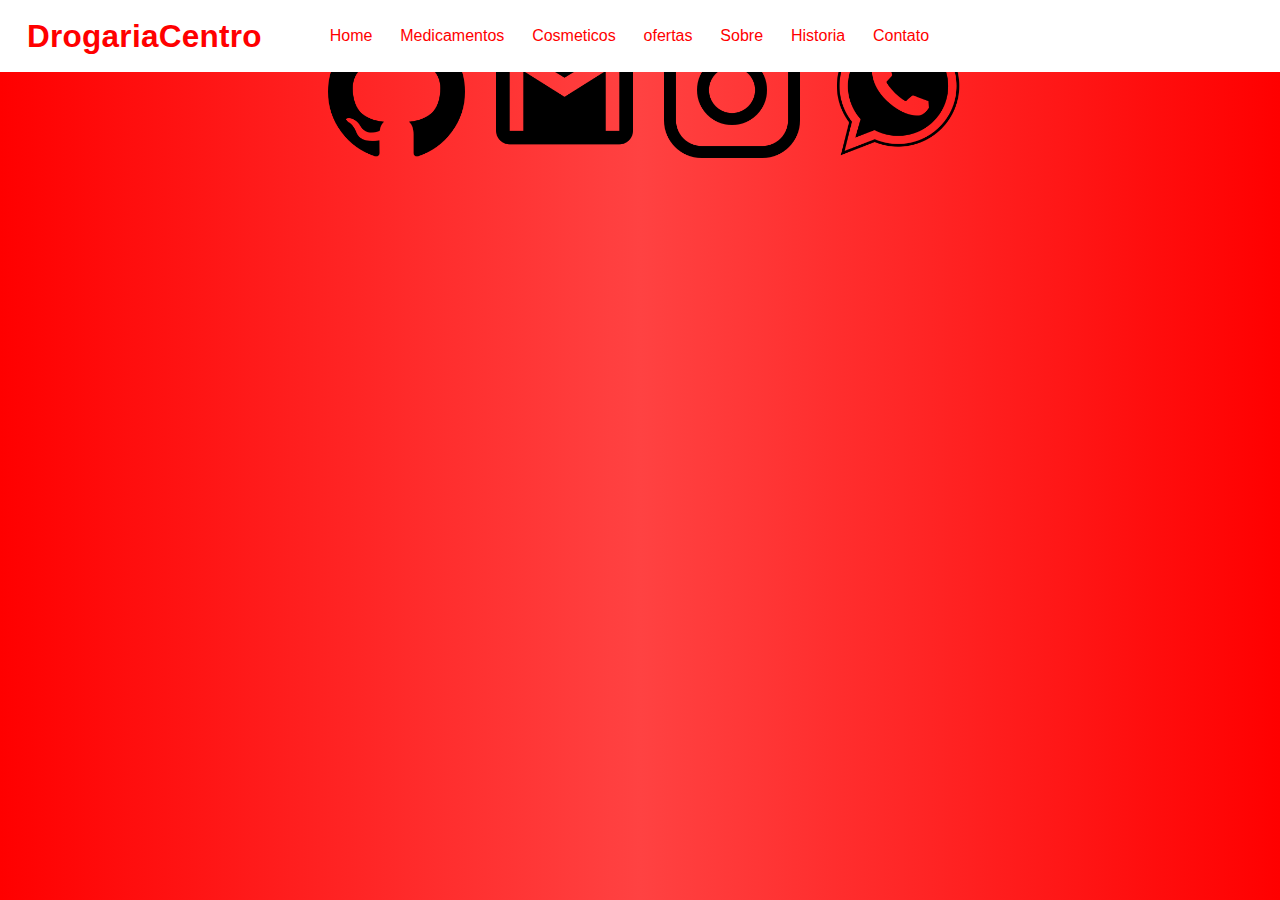
==== index.html @ 91b76347 "Update index.html" ====
<!DOCTYPE html>
<html lang="en">
  <head>
    <meta charset="UTF-8" />
    <meta http-equiv="X-UA-Compatible" content="IE=edge" />
    <meta name="viewport" content="width=device-width, initial-scale=1.0" />
    <title>Drogria Centro</title>
    <link rel="stylesheet" href="/index.css">
    <link rel="stylesheet" href="/headerEfooter.css">
    <header id="home">
      <nav>
        <a href="#Home"><h1>DrogariaCentro</h1></a>
        <ul id="menu">
          <li><a href="/index.html">Home</a></li>
              <li><a href="/medicamentos.html">Medicamentos</a></li>
              <li><a href="/Cosmeticos.html">Cosmeticos</a></li>
              <li><a href="/ofertas.html">ofertas</a></li>
              <li><a href="/Sobre.html">Sobre</a></li>
              <li><a href="/historia.html">Historia</a></li>
              <li><a href="/contato.html">Contato</a></li>
        </ul>
      </nav>
      <footer>
  <div id="Sec">
      <div id="St"> 
        <a href="https://github.com/Isac471"><img id="github" src="/Logo GitHub.png" alt="github"></a> 
        <a href="https://mail.google.com/mail/u/1/#inbox?compose=GTvVlcSMSqRXtfCCLDrbRsfSZrscdZQRRpjKHFSxdJwRZHSQZcmPsvrxTRQhwBdFXGrKrnZRVCmxH"><img id="gmail" src="/Logo Gmail.png" alt="gmail"></a> 
        <a href="https://www.instagram.com/newtin_isac/"><img id="instagram" src="/Logo IG.png" alt="instagram"></a> 
        <a href=""><img id="whatsapp" src="/Logo WhatsApp.png" alt="whatsapp"></a>
  </div> 
  </div>
      </footer>
      <script src="/scroller.js"></script>
  </html>
---- headerEfooter.css ----
body {
    display: flex;
    flex-direction: column;
  
    overflow-x: hidden;
  
    align-items: center;
    justify-content: center;
  
    background-image: linear-gradient(to right, red, rgb(255, 66, 66), red);
    width: 100%;
    color: white;
  }
  /* Header */
  
  nav {
      display: flex;
      position: fixed;
      top: 0;
      left: 0;
 
      align-items: center;
    
      width: 100%;
      height: 8vh;
      padding-left: 2vh;
    
      font-family: "JetBrains Mono", sans-serif;
    
      background-color:white;
      transition: 0.2s all;
      z-index: 9999;
    }
    
    nav.scrolled {
      height: 6vh;
      background-color: white;
      opacity: 90%;
    }
    
    nav h1 {
      font-size: 3.5vh;
      font-family: "Poppins", sans-serif;
      letter-spacing: 0.03vh;
      color: rgb(255, 0, 0);
    }
    
    nav ul {
      display: flex;
    
      width: 100%;
    
      list-style: none;
    }
    
    nav li {
      margin-left: 1%;
    }
    
    nav a {
      color: rgb(255, 0, 0);
      text-decoration: none;
    
      font-size: auto;
      padding: 1vh;
      border-radius: 1vh;
    
      cursor: pointer;
      transition: 0.2s all;
    }
    
    nav ul a:hover {
      background-color: rgba(0, 0, 0, 0.255);
    }
    /* Footer */
    #github:hover{
      transform: scale(1.2);
      transition-delay: 0.2s;
      transition-duration: 0.5s;
    }
    #instagram:hover{
      transform: scale(1.2);
      transition-delay: 0.2s;
      transition-duration: 0.5s;
    }
    #gmail:hover{
      transform: scale(1.2);
      transition-delay: 0.2s;
      transition-duration: 0.5s;
    }
    #whatsapp:hover{
      transform: scale(1.2);
      transition-delay: 0.2s;
      transition-duration: 0.5s;
    }
    a{
      color: red;
    }
    img{
      width: 15.22vh;
      color: white;
      margin: 1.5vh 1.5vh;
    }
  #Sec{
      text-align: center;
  }
  /* Scroll*/
  ::-webkit-scrollbar {
    width: 0.76vh;
  }
  
  ::-webkit-scrollbar-thumb {
    background-color: white;
    border-radius: 5vh;
  }
  
  ::-webkit-scrollbar-track {
    background-color: rgb(255, 0, 0);
  }
  /* Scroll*/
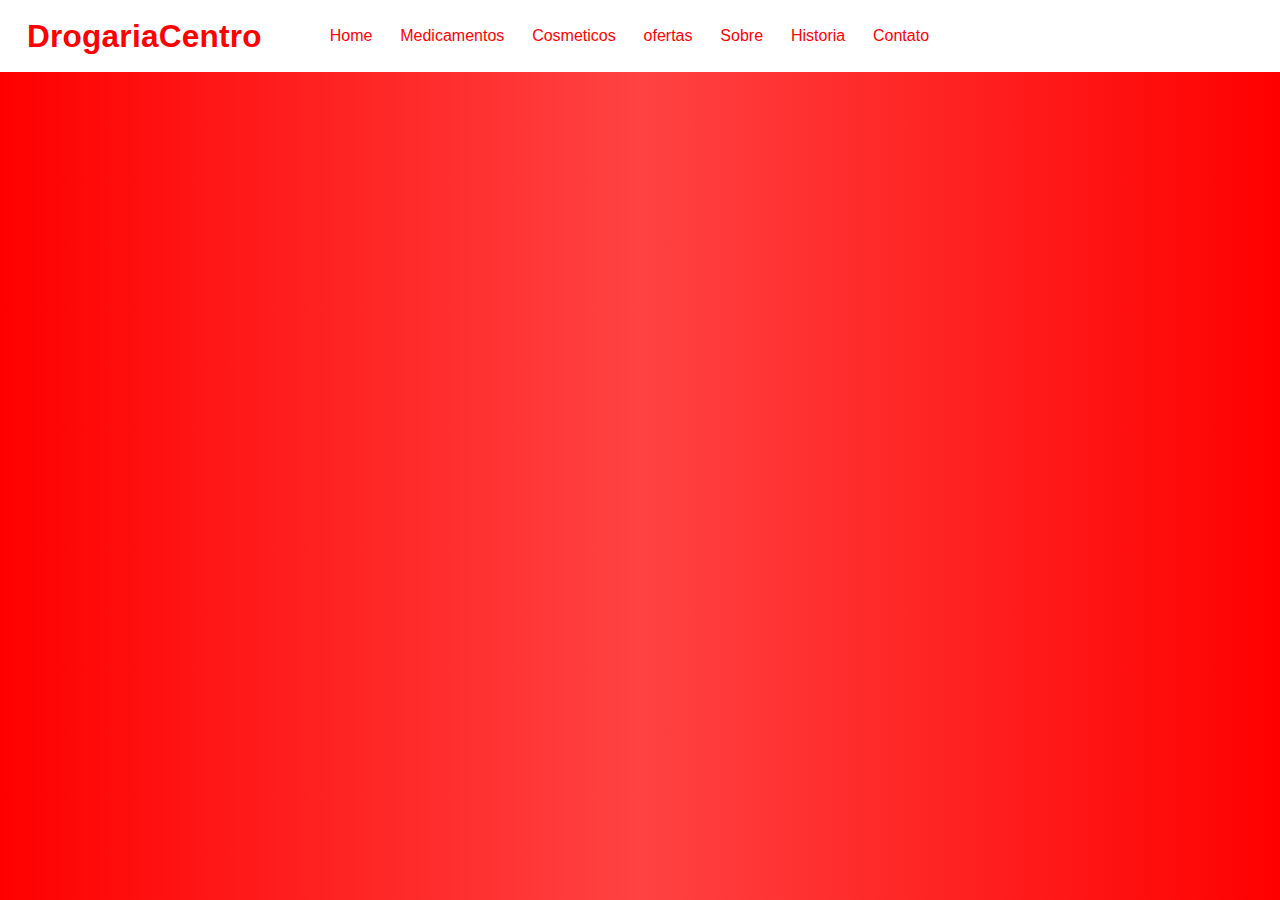
==== commit f8b26403: "Update index.html" ====
--- a/index.html
+++ b/index.html
@@ -5,31 +5,29 @@
     <meta http-equiv="X-UA-Compatible" content="IE=edge" />
     <meta name="viewport" content="width=device-width, initial-scale=1.0" />
     <title>Drogria Centro</title>
-    <link rel="stylesheet" href="/index.css">
-    <link rel="stylesheet" href="/headerEfooter.css">
-    <header id="home">
-      <nav>
-        <a href="#Home"><h1>DrogariaCentro</h1></a>
-        <ul id="menu">
-          <li><a href="/index.html">Home</a></li>
-              <li><a href="/medicamentos.html">Medicamentos</a></li>
-              <li><a href="/Cosmeticos.html">Cosmeticos</a></li>
-              <li><a href="/ofertas.html">ofertas</a></li>
-              <li><a href="/Sobre.html">Sobre</a></li>
-              <li><a href="/historia.html">Historia</a></li>
-              <li><a href="/contato.html">Contato</a></li>
-        </ul>
-      </nav>
-      <footer>
-  <div id="Sec">
-      <div id="St"> 
-        <a href="https://github.com/Isac471"><img id="github" src="/Logo GitHub.png" alt="github"></a> 
-        <a href="https://mail.google.com/mail/u/1/#inbox?compose=GTvVlcSMSqRXtfCCLDrbRsfSZrscdZQRRpjKHFSxdJwRZHSQZcmPsvrxTRQhwBdFXGrKrnZRVCmxH"><img id="gmail" src="/Logo Gmail.png" alt="gmail"></a> 
-        <a href="https://www.instagram.com/newtin_isac/"><img id="instagram" src="/Logo IG.png" alt="instagram"></a> 
-        <a href=""><img id="whatsapp" src="/Logo WhatsApp.png" alt="whatsapp"></a>
-  </div> 
-  </div>
-      </footer>
-      <script src="/scroller.js"></script>
-  </html>
-  
+    <link rel="stylesheet" href="index.css">
+    <link rel="stylesheet" href="headerEfooter.css"  <header id="home">
+    <nav>
+      <a href="#Home"><h1>DrogariaCentro</h1></a>
+      <ul id="menu">
+        <li><a href="index.html">Home</a></li>
+            <li><a href="medicamentos.html">Medicamentos</a></li>
+            <li><a href="Cosmeticos.html">Cosmeticos</a></li>
+            <li><a href="ofertas.html">ofertas</a></li>
+            <li><a href="Sobre.html">Sobre</a></li>
+            <li><a href="historia.html">Historia</a></li>
+            <li><a href="contato.html">Contato</a></li>
+      </ul>
+    </nav>
+    <footer>
+<div id="Sec">
+    <div id="St"> 
+      <a href="https://github.com/Isac471" target="_blank"><img id="github" src="/imgens/Logo GitHub.png" alt="github"></a> 
+      <a href="https://mail.google.com/mail/u/1/#inbox?compose=GTvVlcSMSqRXtfCCLDrbRsfSZrscdZQRRpjKHFSxdJwRZHSQZcmPsvrxTRQhwBdFXGrKrnZRVCmxH" target="_blank"><img id="gmail" src="/imgens/Logo Gmail.png" alt="gmail"></a> 
+      <a href="https://www.instagram.com/newtin_isac/" target="_blank"><img id="instagram" src="/imgens/Logo IG.png" alt="instagram"></a> 
+      <a href="" target="_blank"><img id="whatsapp" src="/imgens/Logo WhatsApp.png" alt="whatsapp"></a>
+</div> 
+</div>
+    </footer>
+    <script src="/scroller.js"></script>
+</html>
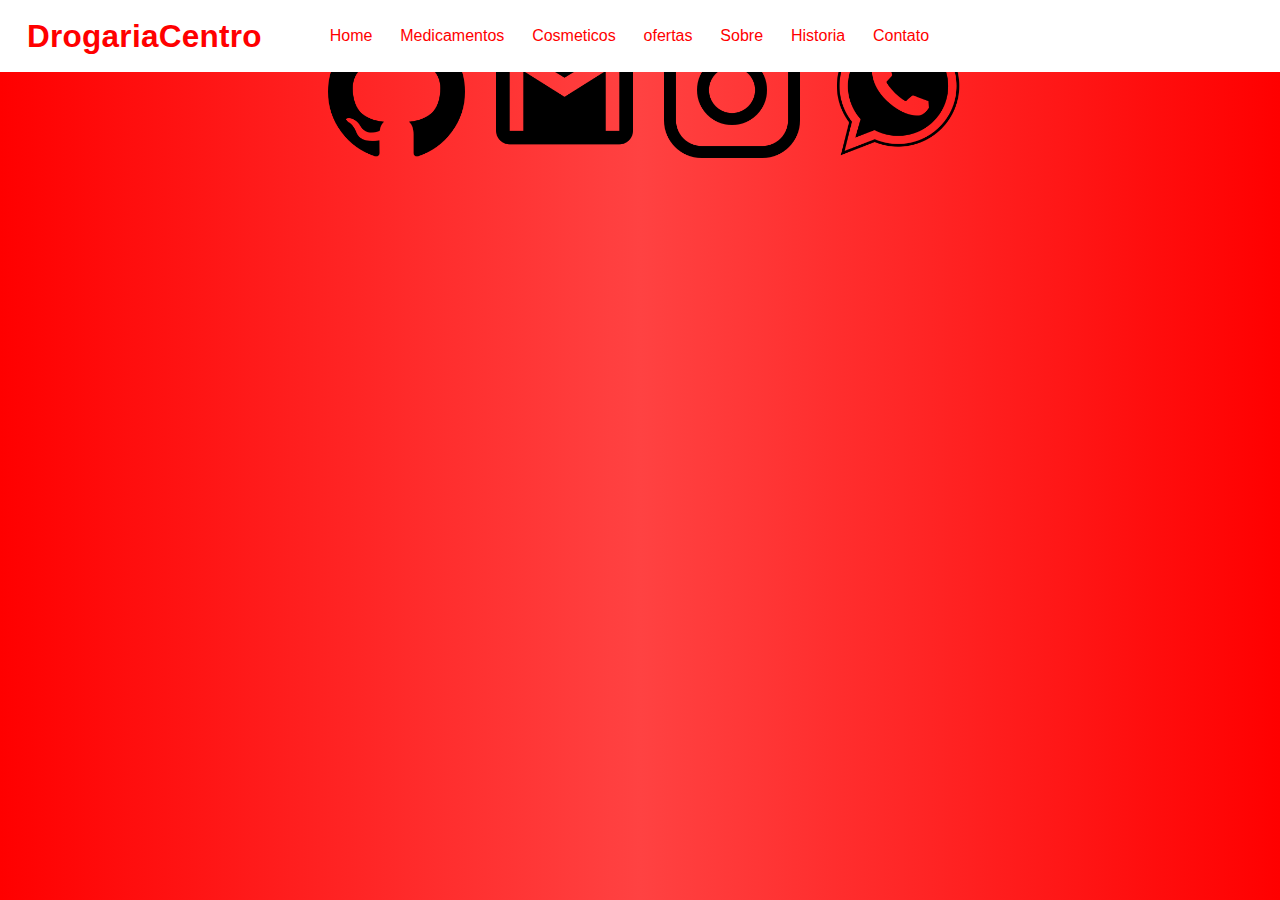
==== commit c0a2b736: "Update index.html" ====
--- a/index.html
+++ b/index.html
@@ -22,10 +22,10 @@
     <footer>
 <div id="Sec">
     <div id="St"> 
-      <a href="https://github.com/Isac471" target="_blank"><img id="github" src="/imgens/Logo GitHub.png" alt="github"></a> 
-      <a href="https://mail.google.com/mail/u/1/#inbox?compose=GTvVlcSMSqRXtfCCLDrbRsfSZrscdZQRRpjKHFSxdJwRZHSQZcmPsvrxTRQhwBdFXGrKrnZRVCmxH" target="_blank"><img id="gmail" src="/imgens/Logo Gmail.png" alt="gmail"></a> 
-      <a href="https://www.instagram.com/newtin_isac/" target="_blank"><img id="instagram" src="/imgens/Logo IG.png" alt="instagram"></a> 
-      <a href="" target="_blank"><img id="whatsapp" src="/imgens/Logo WhatsApp.png" alt="whatsapp"></a>
+      <a href="https://github.com/Isac471" target="_blank"><img id="github" src="Logo GitHub.png" alt="github"></a> 
+      <a href="https://mail.google.com/mail/u/1/#inbox?compose=GTvVlcSMSqRXtfCCLDrbRsfSZrscdZQRRpjKHFSxdJwRZHSQZcmPsvrxTRQhwBdFXGrKrnZRVCmxH" target="_blank"><img id="gmail" src="Logo Gmail.png" alt="gmail"></a> 
+      <a href="https://www.instagram.com/newtin_isac/" target="_blank"><img id="instagram" src="Logo IG.png" alt="instagram"></a> 
+      <a href="" target="_blank"><img id="whatsapp" src="Logo WhatsApp.png" alt="whatsapp"></a>
 </div> 
 </div>
     </footer>
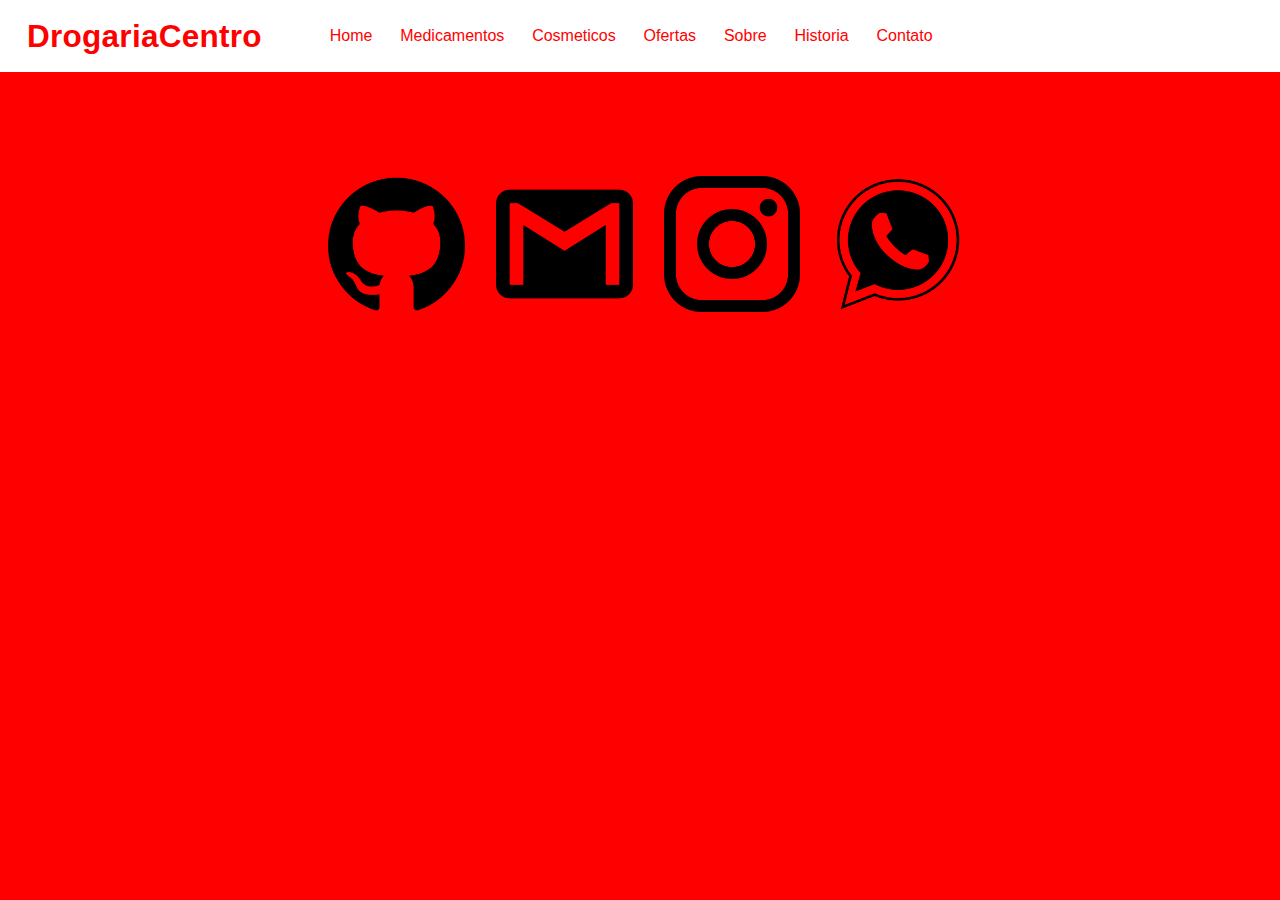
==== commit ea61a560: "Update index.html" ====
--- a/index.html
+++ b/index.html
@@ -7,27 +7,29 @@
     <title>Drogria Centro</title>
     <link rel="stylesheet" href="index.css">
     <link rel="stylesheet" href="headerEfooter.css"  <header id="home">
+<header id="home">
+    <canvas></canvas>
     <nav>
       <a href="#Home"><h1>DrogariaCentro</h1></a>
       <ul id="menu">
         <li><a href="index.html">Home</a></li>
-            <li><a href="medicamentos.html">Medicamentos</a></li>
-            <li><a href="Cosmeticos.html">Cosmeticos</a></li>
-            <li><a href="ofertas.html">ofertas</a></li>
-            <li><a href="Sobre.html">Sobre</a></li>
-            <li><a href="historia.html">Historia</a></li>
-            <li><a href="contato.html">Contato</a></li>
+        <li><a href="medicamentos.html">Medicamentos</a></li>
+        <li><a href="Cosmeticos.html">Cosmeticos</a></li>
+        <li><a href="ofertas.html">Ofertas</a></li>
+        <li><a href="Sobre.html">Sobre</a></li>
+        <li><a href="historia.html">Historia</a></li>
+        <li><a href="contato.html">Contato</a></li>
       </ul>
     </nav>
     <footer>
-<div id="Sec">
-    <div id="St"> 
-      <a href="https://github.com/Isac471" target="_blank"><img id="github" src="Logo GitHub.png" alt="github"></a> 
-      <a href="https://mail.google.com/mail/u/1/#inbox?compose=GTvVlcSMSqRXtfCCLDrbRsfSZrscdZQRRpjKHFSxdJwRZHSQZcmPsvrxTRQhwBdFXGrKrnZRVCmxH" target="_blank"><img id="gmail" src="Logo Gmail.png" alt="gmail"></a> 
-      <a href="https://www.instagram.com/newtin_isac/" target="_blank"><img id="instagram" src="Logo IG.png" alt="instagram"></a> 
-      <a href="" target="_blank"><img id="whatsapp" src="Logo WhatsApp.png" alt="whatsapp"></a>
-</div> 
-</div>
-    </footer>
-    <script src="/scroller.js"></script>
+      <div id="Sec">
+          <div id="St"> 
+              <a href="https://github.com/Isac471" target="_blank"><img id="github" src="Logo GitHub.png" alt="github"></a> 
+              <a href="https://mail.google.com/mail/u/1/#inbox?compose=GTvVlcSMSqRXtfCCLDrbRsfSZrscdZQRRpjKHFSxdJwRZHSQZcmPsvrxTRQhwBdFXGrKrnZRVCmxH" target="_blank"><img id="gmail" src="Logo Gmail.png" alt="gmail"></a> 
+              <a href="https://www.instagram.com/newtin_isac/" target="_blank"><img id="instagram" src="Logo IG.png" alt="instagram"></a> 
+              <a href="" target="_blank"><img id="whatsapp" src="Logo WhatsApp.png" alt="whatsapp"></a>
+      </div> 
+      </div>
+          </footer>
+    <script src="scroller.js"></script>
 </html>
--- a/headerEfooter.css
+++ b/headerEfooter.css
@@ -7,7 +7,7 @@
     align-items: center;
     justify-content: center;
   
-    background-image: linear-gradient(to right, red, rgb(255, 66, 66), red);
+    background-color:  red;
     width: 100%;
     color: white;
   }
@@ -72,6 +72,12 @@
     nav ul a:hover {
       background-color: rgba(0, 0, 0, 0.255);
     }
+    /* logo Empresa 
+    #LgEmpresa{
+      width: 45px;
+    }
+     logo Empresa */
+    
     /* Footer */
     #github:hover{
       transform: scale(1.2);
@@ -101,9 +107,7 @@
       color: white;
       margin: 1.5vh 1.5vh;
     }
-  #Sec{
-      text-align: center;
-  }
+
   /* Scroll*/
   ::-webkit-scrollbar {
     width: 0.76vh;
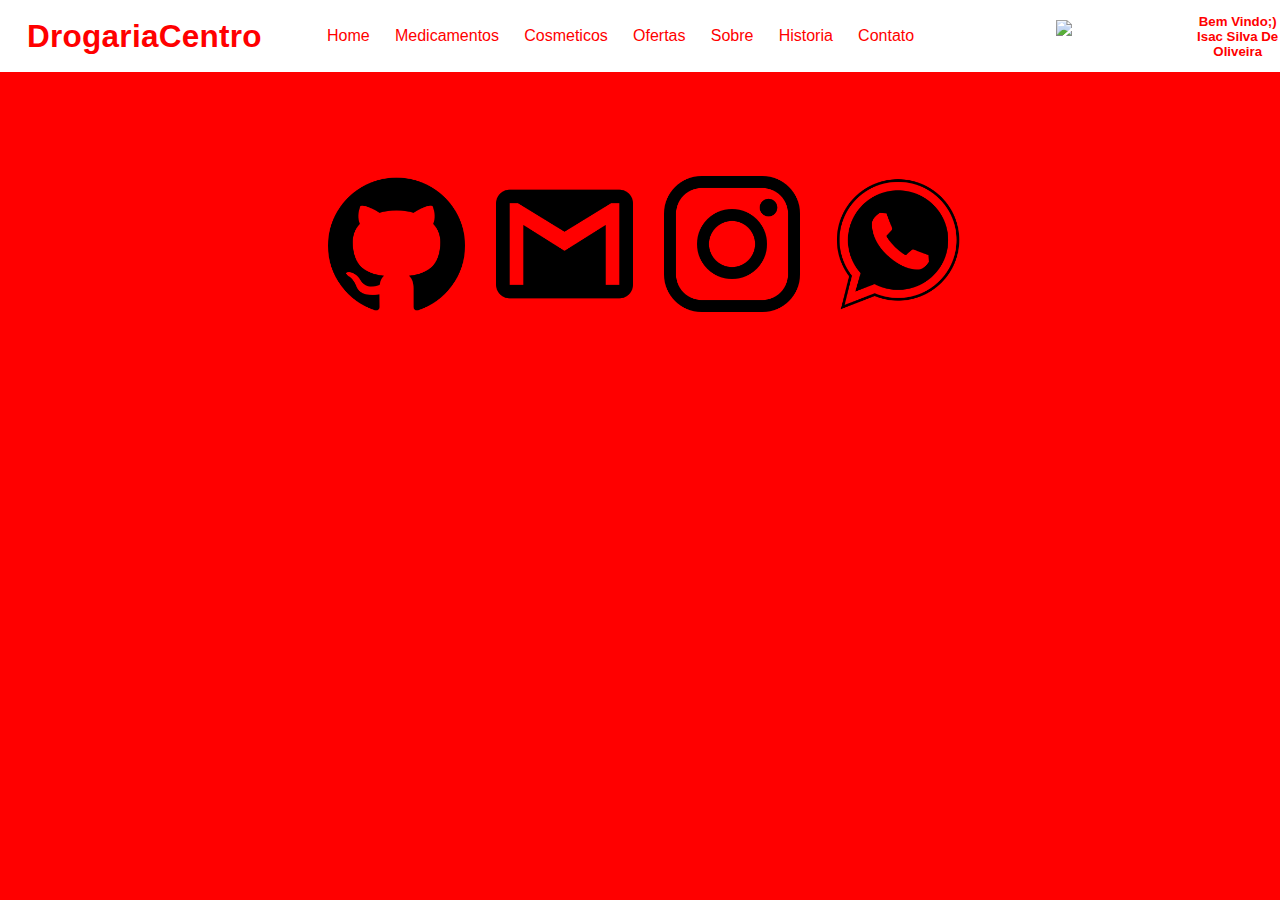
==== commit 60e31d54: "Update index.html" ====
--- a/index.html
+++ b/index.html
@@ -20,6 +20,10 @@
         <li><a href="historia.html">Historia</a></li>
         <li><a href="contato.html">Contato</a></li>
       </ul>
+      <div id="login-separacao">
+        <a href="/html/Login.html"><img id="imagem-login" src="/imgens/login.png" alt="imagem-login"></a>
+        <h5>Bem Vindo;) <br>Isac Silva De Oliveira</h5>
+      </div>
     </nav>
     <footer>
       <div id="Sec">
--- a/headerEfooter.css
+++ b/headerEfooter.css
@@ -6,6 +6,7 @@
   
     align-items: center;
     justify-content: center;
+    text-align: center;
   
     background-color:  red;
     width: 100%;
@@ -37,7 +38,9 @@
       background-color: white;
       opacity: 90%;
     }
-    
+    nav.scrolled #imagem-login{
+      width: 5vh;
+    }
     nav h1 {
       font-size: 3.5vh;
       font-family: "Poppins", sans-serif;
@@ -121,4 +124,27 @@
   ::-webkit-scrollbar-track {
     background-color: rgb(255, 0, 0);
   }
-  /* Scroll*/  
+  /* Scroll*/ 
+
+
+  /* Login  */
+
+#imagem-login{
+  transition: 0.2s all;
+  margin-top: 2vh;
+  width: 7vh;
+}
+#imagem-login:hover{
+  transform: scale(1.2);
+  transition-delay: 0.2s;
+  transition-duration: 0.5s;
+}
+#login-separacao{
+  width: 52vh;
+  display: flex;
+  flex-direction: row;
+  align-items: center;
+}
+h5{
+  color: red;
+}
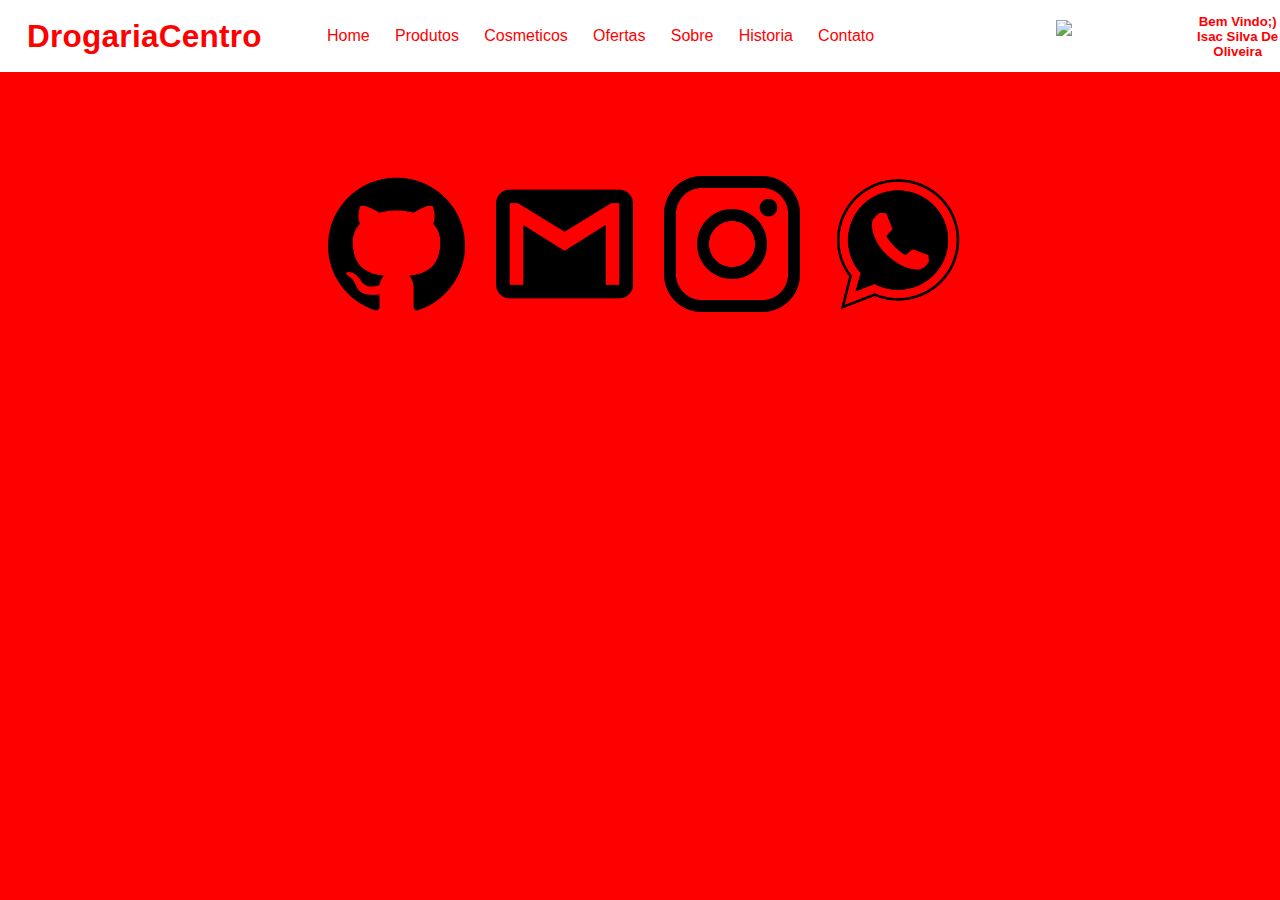
==== commit 674b3360: "Update index.html" ====
--- a/index.html
+++ b/index.html
@@ -10,21 +10,22 @@
 <header id="home">
     <canvas></canvas>
     <nav>
-      <a href="#Home"><h1>DrogariaCentro</h1></a>
-      <ul id="menu">
-        <li><a href="index.html">Home</a></li>
-        <li><a href="medicamentos.html">Medicamentos</a></li>
-        <li><a href="Cosmeticos.html">Cosmeticos</a></li>
-        <li><a href="ofertas.html">Ofertas</a></li>
-        <li><a href="Sobre.html">Sobre</a></li>
-        <li><a href="historia.html">Historia</a></li>
-        <li><a href="contato.html">Contato</a></li>
-      </ul>
-      <div id="login-separacao">
-        <a href="/html/Login.html"><img id="imagem-login" src="/imgens/login.png" alt="imagem-login"></a>
-        <h5>Bem Vindo;) <br>Isac Silva De Oliveira</h5>
-      </div>
+        <a href="#home"><h1>DrogariaCentro</h1></a>
+        <ul id="menu">
+            <li><a href="index.html">Home</a></li>
+            <li><a href="medicamentos.html">Produtos</a></li>
+            <li><a href="Cosmeticos.html">Cosmeticos</a></li>
+            <li><a href="ofertas.html">Ofertas</a></li>
+            <li><a href="Sobre.html">Sobre</a></li>
+            <li><a href="historia.html">Historia</a></li>
+            <li><a href="contato.html">Contato</a></li>
+        </ul>
+        <div id="login-separacao">
+            <a href="Login.html"><img id="imagem-login" src="login.png" alt="imagem-login"></a>
+            <h5>Bem Vindo;) <br>Isac Silva De Oliveira</h5>
+          </div>
     </nav>
+
     <footer>
       <div id="Sec">
           <div id="St"> 
